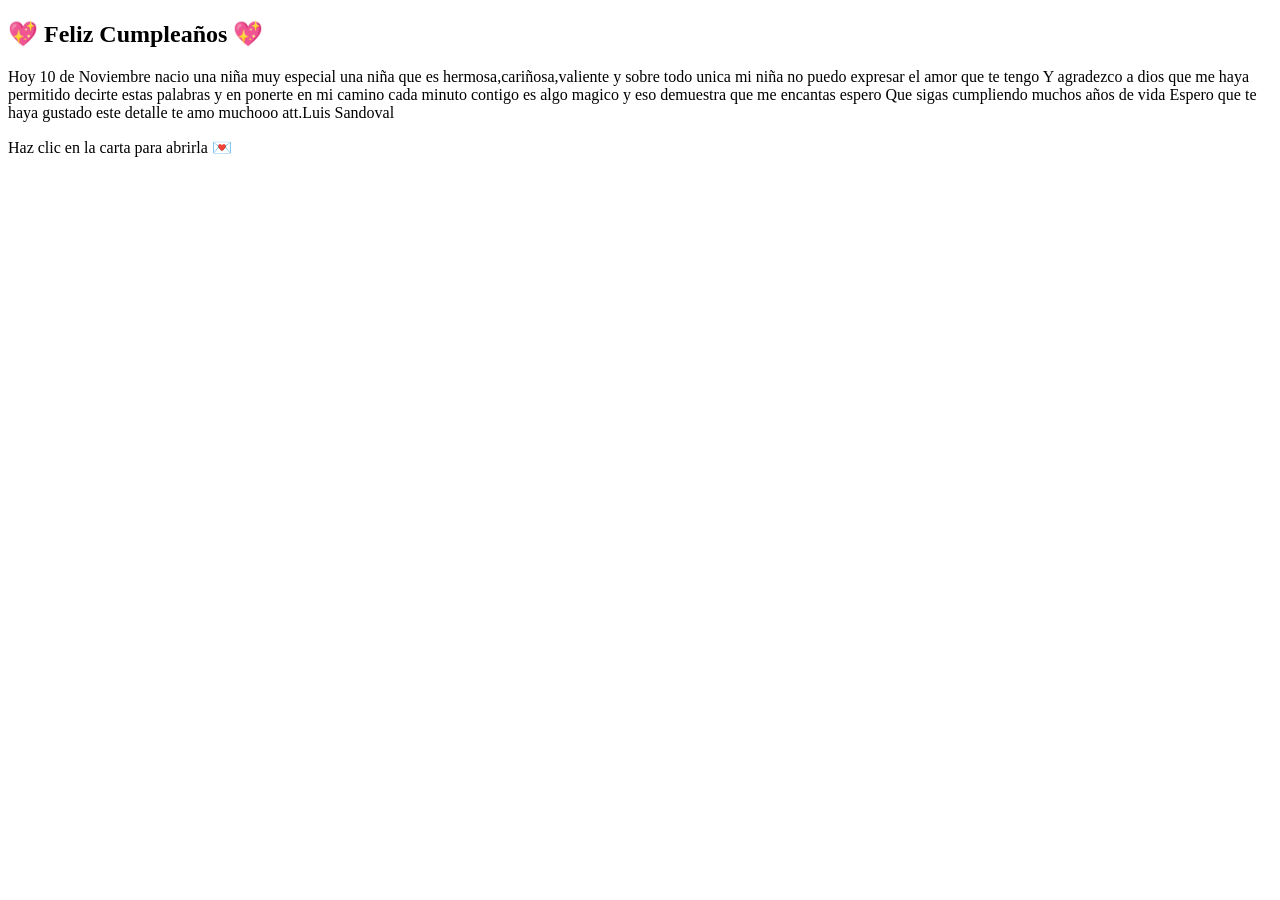
==== card.html @ cc8aad47 "Add files via upload" ====
<!DOCTYPE html>
<html lang="es">
<head>
  <meta charset="UTF-8">
  <title>Carta Animada</title>
  <link rel="stylesheet" href="style4.css">
</head>
<body>
  <div class="contenedor">
    <div class="carta" id="carta">
      <div class="tapa"></div>
      <div class="papel">
        <h2>💖 Feliz Cumpleaños 💖</h2>
        
        <p>
        Hoy 10 de Noviembre nacio una niña muy especial

      

        una niña que es hermosa,cariñosa,valiente y sobre todo unica mi niña
        no puedo expresar el amor que te tengo Y agradezco a dios que me haya
        permitido decirte estas palabras y en ponerte en mi camino cada minuto
        contigo es algo magico y eso demuestra que me encantas
        espero Que sigas cumpliendo muchos años de vida Espero que te haya gustado
        este detalle te amo muchooo
    


        att.Luis Sandoval
         <menu></menu>
      </div>
    </div>
    <p class="texto-inferior">Haz clic en la carta para abrirla 💌</p>
  </div>

  <script src="script4.js"></script>
</body>
</html>
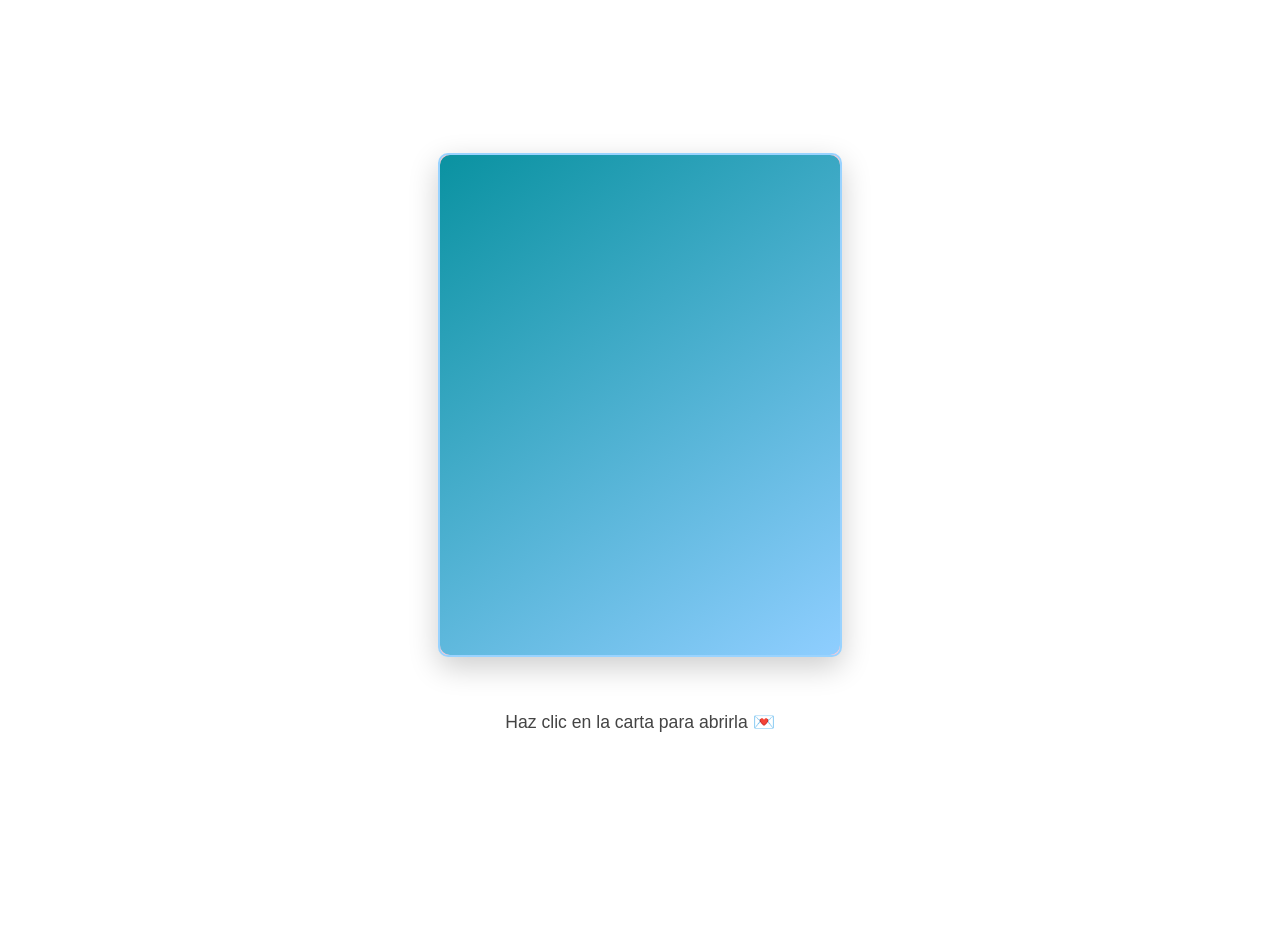
==== commit 3fe32d98: "CARTA 1" ====
--- a/card.html
+++ b/card.html
@@ -10,19 +10,19 @@
     <div class="carta" id="carta">
       <div class="tapa"></div>
       <div class="papel">
-        <h2>💖 Feliz Cumpleaños 💖</h2>
+        <h2>💖 Carta1 💖</h2>
         
         <p>
-        Hoy 10 de Noviembre nacio una niña muy especial
+        17/11/2025
+          No se si recuerdas que te dije que te escribiria una carta cada semana =)
+          bueenoo pues esta es la primera , no se si la veras porque no te voy a decir que escribo desde
+          aqui tambien (Tal vez te de una pista) se lo dejo a mi yo del futuro 
+          pero bueno , Gina me he puesto a pensar muchas cosas he visto detalles que antes no miraba y 
+          comprendi o recorde muchas cosas, y la verdad pues no te voy a hacer el cuento mas largo , QUIERO 
+          TODO CONTIGO ,Me gustaria que escucharas la cancoion de la radio Sandoval ,pues eso es mas o menos lo
+          que siento💖 esta carta solo es un introductorio tal vez cuente cosas que no te digo en chat aqui 
+          cosas que suenan mejor en una carta
 
-      
-
-        una niña que es hermosa,cariñosa,valiente y sobre todo unica mi niña
-        no puedo expresar el amor que te tengo Y agradezco a dios que me haya
-        permitido decirte estas palabras y en ponerte en mi camino cada minuto
-        contigo es algo magico y eso demuestra que me encantas
-        espero Que sigas cumpliendo muchos años de vida Espero que te haya gustado
-        este detalle te amo muchooo
     
 
 
@@ -36,3 +36,4 @@
   <script src="script4.js"></script>
 </body>
 </html>
+
--- a/style4.css
+++ b/style4.css
@@ -0,0 +1,90 @@
+body {
+  margin: 20px;
+  height: 100vh;
+  background-image: url(https://th.bing.com/th/id/R.106491746a76a12e95999ed8833a7595?rik=JM4XBriwwqzXtQ&pid=ImgRaw&r=0);
+  display: flex;
+  justify-content: center;
+  align-items: center;
+  font-family: 'Poppins', sans-serif;
+  line-height: 5.2;
+  padding: 20;
+}
+
+.contenedor {
+  text-align: center;
+}
+
+.carta {
+  position: relative;
+  width: 400px;
+  height: 500px;
+  background: #ffcad4;
+  border: 2px solid hsl(206, 100%, 80%);
+  border-radius: 10px;
+  box-shadow: 0 10px 30px rgba(0,0,0,0.2);
+  transform-style: preserve-3d;
+  cursor: pointer;
+  transition: transform 1s;
+}
+
+.carta.abierta {
+  transform: rotateX(180deg);
+}
+
+.tapa {
+  position: absolute;
+  width: 100%;
+  height: 100%;
+  background: linear-gradient(145deg, #0a92a1, #8fceff);
+  border-radius: 10px;
+  backface-visibility: hidden;
+}
+
+.papel {
+  position: absolute;
+  width: 100%;
+  height: 100%;
+  background: #fffbea;
+  color: #555;
+  border-radius: 10px;
+  transform: rotateX(180deg);
+  padding: 20px;
+  box-sizing: border-box;
+  backface-visibility: hidden;
+  box-shadow: inset 0 0 10px rgba(0,0,0,0.1);
+}
+
+.papel h2 {
+  color: #0067dc;
+  margin-bottom: 10px;
+  animation: brillar 2s infinite alternate;
+}
+
+.papel p {
+  font-size: 15px;
+  line-height: 1.5;
+  animation: aparecer 2s ease-in-out;
+}
+
+.texto-inferior {
+  margin-top: 20px;
+  color: #444;
+  font-size: 1.1em;
+  animation: latido 2s infinite;
+}
+
+
+@keyframes brillar {
+  from { text-shadow: 0 0 5px #000000; }
+  to { text-shadow: 0 0 20px #d4dddf; }
+}
+
+@keyframes aparecer {
+  from { opacity: 0; transform: translateY(10px); }
+  to { opacity: 1; transform: translateY(0); }
+}
+
+@keyframes latido {
+  0%, 100% { transform: scale(1); color: #ff8fab; }
+  50% { transform: scale(1.1); color: #ff2e2e; }
+}
